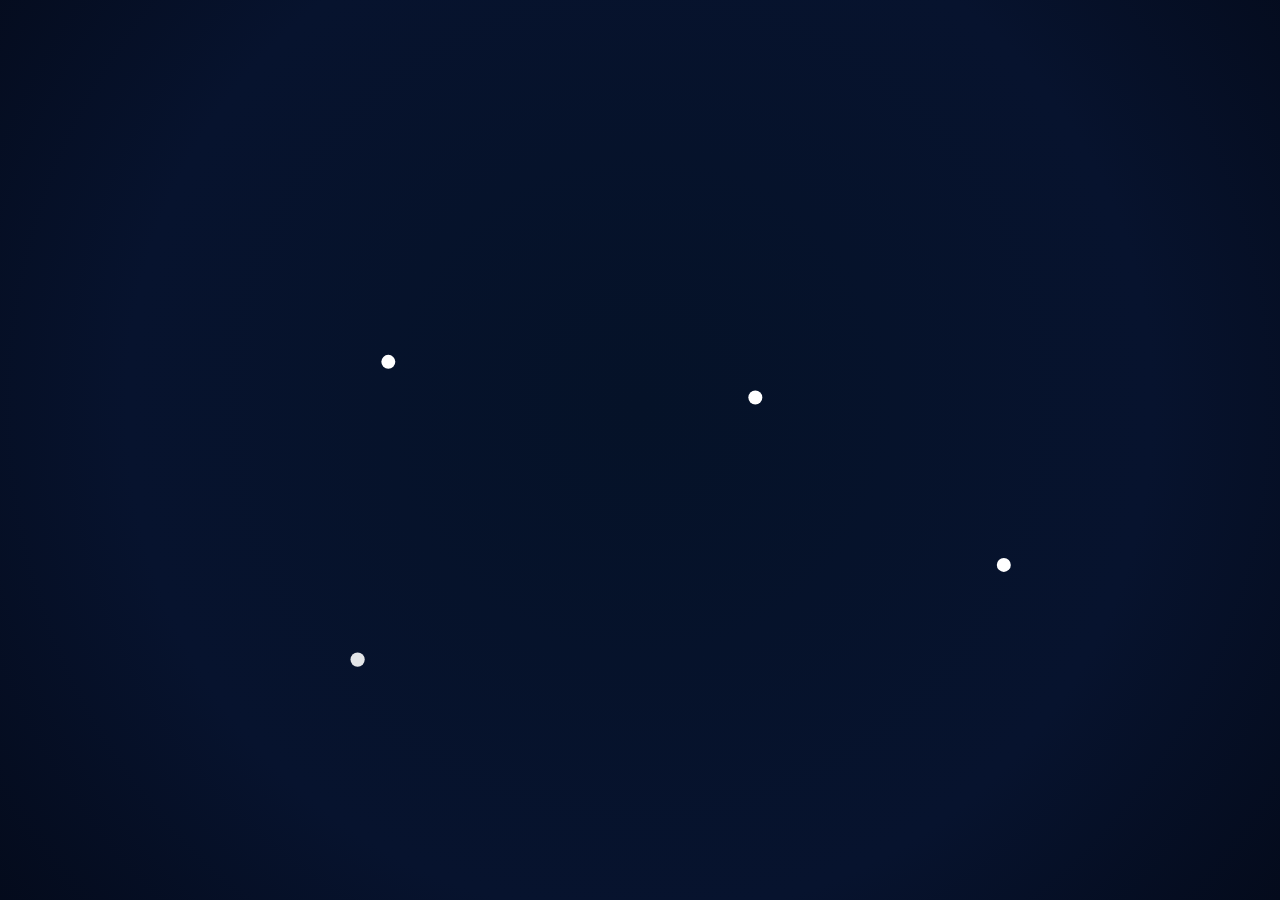
==== index.html @ eb13336e "Added star constellation animation" ====
<!doctype html>
<html lang="en">
	<head>
		<meta charset="utf-8">
		<meta name="viewport" content="width=device-width, initial-scale=1">
		<title>Into the Skies</title>
		<link rel="stylesheet" href="styles.css">
	</head>
	<body>
		<main class="space-scene">
			<canvas id="constellation-canvas" aria-label="Animated constellation"></canvas>
			<button id="join-button" type="button">Join constellation group</button>
		</main>
		<script src="script.js" defer></script>
	</body>
</html>
---- styles.css ----
html,
body {
	margin: 0;
	width: 100%;
	height: 100%;
	overflow: hidden;
	background: #030712;
}

body {
	font-family: Georgia, "Times New Roman", serif;
}

.space-scene {
	position: relative;
	width: 100%;
	height: 100%;
}

#constellation-canvas {
	display: block;
	width: 100%;
	height: 100%;
}

#join-button {
	position: absolute;
	top: 8%;
	left: 50%;
	padding: 0.8rem 1.4rem;
	border: 0;
	border-radius: 0.25rem;
	background: #8fd3ff;
	color: #ffffff;
	cursor: pointer;
	font: inherit;
	font-size: clamp(0.9rem, 2vw, 1.1rem);
	opacity: 0;
	pointer-events: none;
	transform: translate(-50%, -0.5rem);
	transition: opacity 1s ease, transform 1s ease;
}

#join-button.is-visible {
	opacity: 1;
	pointer-events: auto;
	transform: translate(-50%, 0);
}

#join-button:focus-visible {
	outline: 2px solid #ffffff;
	outline-offset: 4px;
}
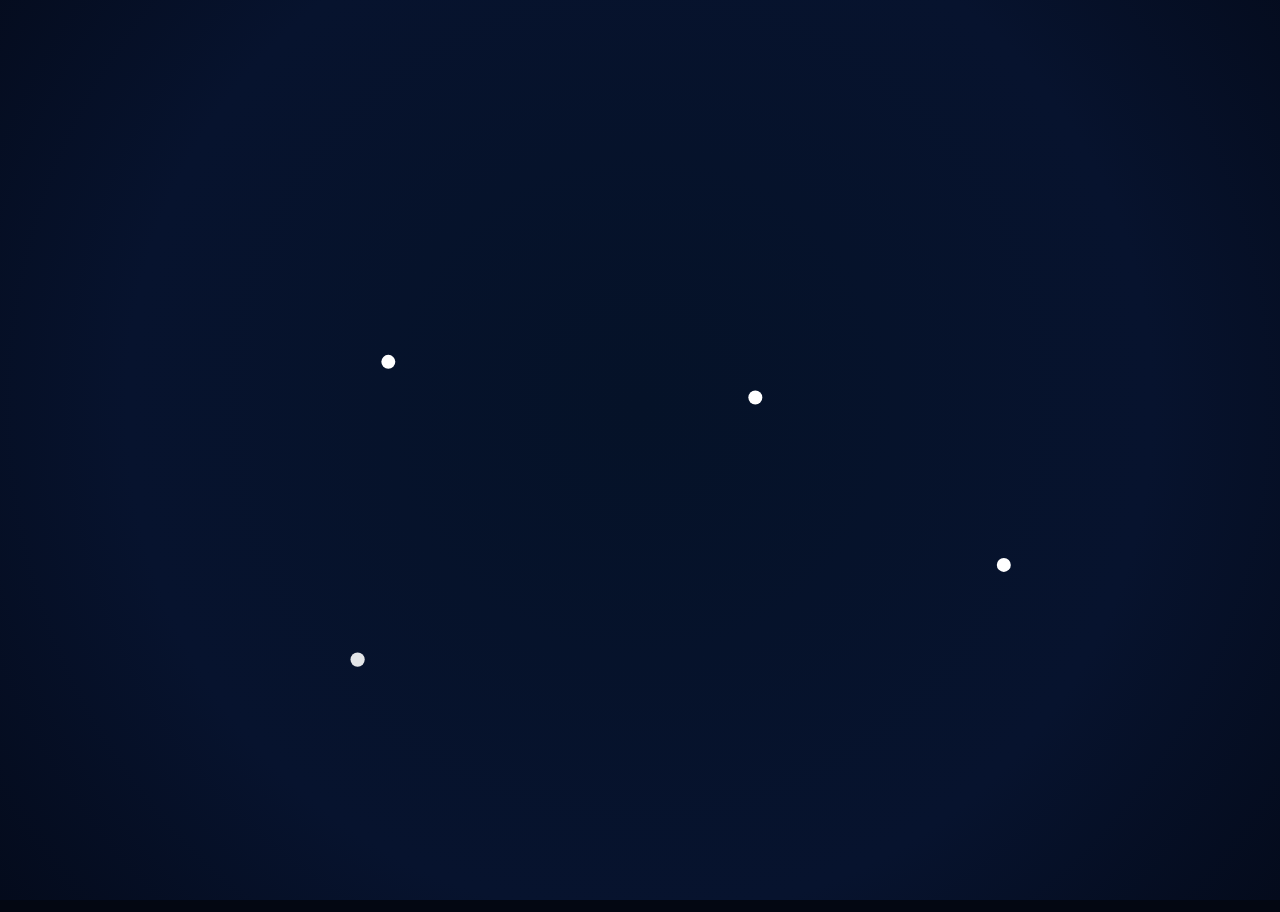
==== commit 4c712da3: "Added tooltip for each star" ====
--- a/index.html
+++ b/index.html
@@ -9,6 +9,10 @@
 	<body>
 		<main class="space-scene">
 			<canvas id="constellation-canvas" aria-label="Animated constellation"></canvas>
+			<aside id="star-tooltip" role="status" aria-live="polite">
+				<p id="star-problem"></p>
+				<span id="star-owner"></span>
+			</aside>
 			<button id="join-button" type="button">Join constellation group</button>
 		</main>
 		<script src="script.js" defer></script>
--- a/styles.css
+++ b/styles.css
@@ -8,7 +8,7 @@
 }
 
 body {
-	font-family: Georgia, "Times New Roman", serif;
+	font-family: Arial, sans-serif;
 }
 
 .space-scene {
@@ -23,14 +23,48 @@
 	height: 100%;
 }
 
+#star-tooltip {
+	position: absolute;
+	z-index: 2;
+	max-width: min(20rem, calc(100vw - 2rem));
+	padding: 0.7rem 0.9rem;
+	border: 1px solid rgba(173, 218, 255, 0.35);
+	border-radius: 0.35rem;
+	background: rgba(3, 7, 18, 0.92);
+	box-shadow: 0 0 1rem rgba(96, 183, 255, 0.18);
+	color: #d4d9e3;
+	opacity: 0;
+	pointer-events: none;
+	transform: translate(-50%, calc(-100% + 0.75rem));
+	transition: opacity 300ms ease, transform 300ms ease;
+}
+
+#star-tooltip.is-visible {
+	opacity: 1;
+	transform: translate(-50%, -100%);
+}
+
+#star-problem {
+	margin: 0;
+	color: #d4d9e3;
+	font-size: 0.9rem;
+	line-height: 1.35;
+}
+
+#star-owner {
+	display: block;
+	margin-top: 0.45rem;
+	font-size: 0.78rem;
+}
+
 #join-button {
 	position: absolute;
 	top: 8%;
 	left: 50%;
 	padding: 0.8rem 1.4rem;
 	border: 0;
-	border-radius: 0.25rem;
-	background: #8fd3ff;
+	border-radius: 1rem;
+	background: #67c2ff;
 	color: #ffffff;
 	cursor: pointer;
 	font: inherit;
